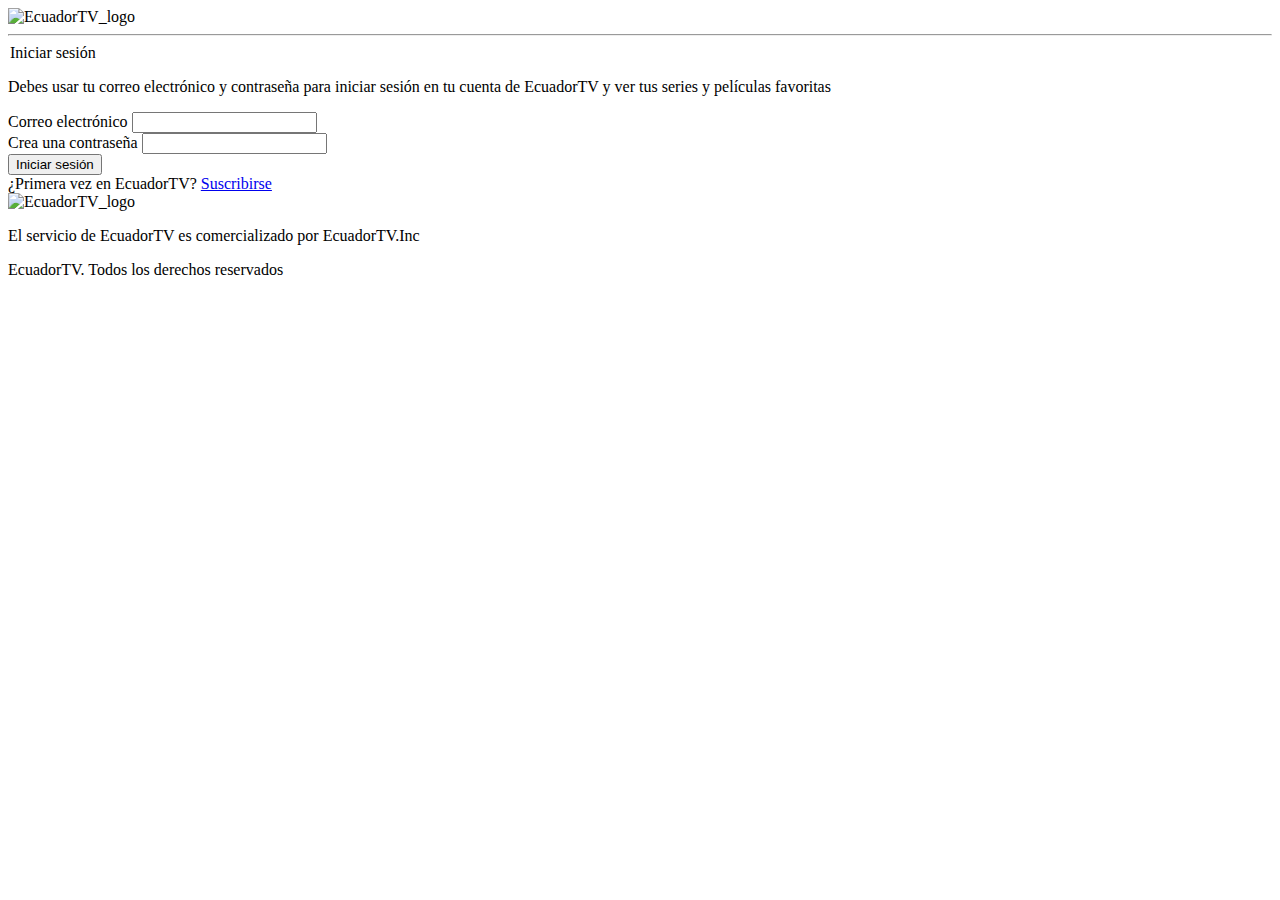
==== src/main/resources/templates/index.html @ 6aa51c1b "Primer commit" ====
<!DOCTYPE html>
<html lang="en">
<head>
    <meta charset="UTF-8">
    <title>EcuadorTV</title>
    <link href="https://cdn.jsdelivr.net/npm/bootstrap@5.3.1/dist/css/bootstrap.min.css" rel="stylesheet" integrity="sha384-4bw+/aepP/YC94hEpVNVgiZdgIC5+VKNBQNGCHeKRQN+PtmoHDEXuppvnDJzQIu9" crossorigin="anonymous">
    <link rel="stylesheet" th:href="@{/css/bootstrap.min.css}">
    <link rel="stylesheet" th:href="@{/css/style.css}">
</head>
<body>
<header>
    <img th:src="@{/images/EcuadorTV_logo.png}" class="img-fluid logo" alt="EcuadorTV_logo">
    <hr>
</header>
<section>
    <form class="formulario">
        <legend>Iniciar sesión</legend>
        <p>Debes usar tu correo electrónico y contraseña para iniciar sesión en tu cuenta de EcuadorTV y ver tus series y películas favoritas</p>
        <div class="mb-3">
            <label for="exampleInputEmail1" class="form-label">Correo electrónico</label>
            <input type="email" class="form-control" id="exampleInputEmail1" aria-describedby="emailHelp">
        </div>
        <div class="mb-3">
            <label for="exampleInputPassword1" class="form-label">Crea una contraseña</label>
            <input type="password" class="form-control" id="exampleInputPassword1">
        </div>
        <button type="submit" class="btn btn-primary">Iniciar sesión</button>
        <div>
            ¿Primera vez en EcuadorTV? <a class="nav-link" href="registro">Suscribirse</a>
        </div>
    </form>
</section>
<div class="contenedorFooter">
    <footer>
        <div class="derechos">
            <img th:src="@{/images/EcuadorTV_logo.png}" class="img-fluid logo" alt="EcuadorTV_logo">
            <p>
                El servicio de EcuadorTV es comercializado por EcuadorTV.Inc
            </p>
            <p>
                EcuadorTV. Todos los derechos reservados
            </p>
        </div>
    </footer>
</div>
<script src="https://cdn.jsdelivr.net/npm/bootstrap@5.3.1/dist/js/bootstrap.bundle.min.js" integrity="sha384-HwwvtgBNo3bZJJLYd8oVXjrBZt8cqVSpeBNS5n7C8IVInixGAoxmnlMuBnhbgrkm" crossorigin="anonymous"></script>
</body>
</html>
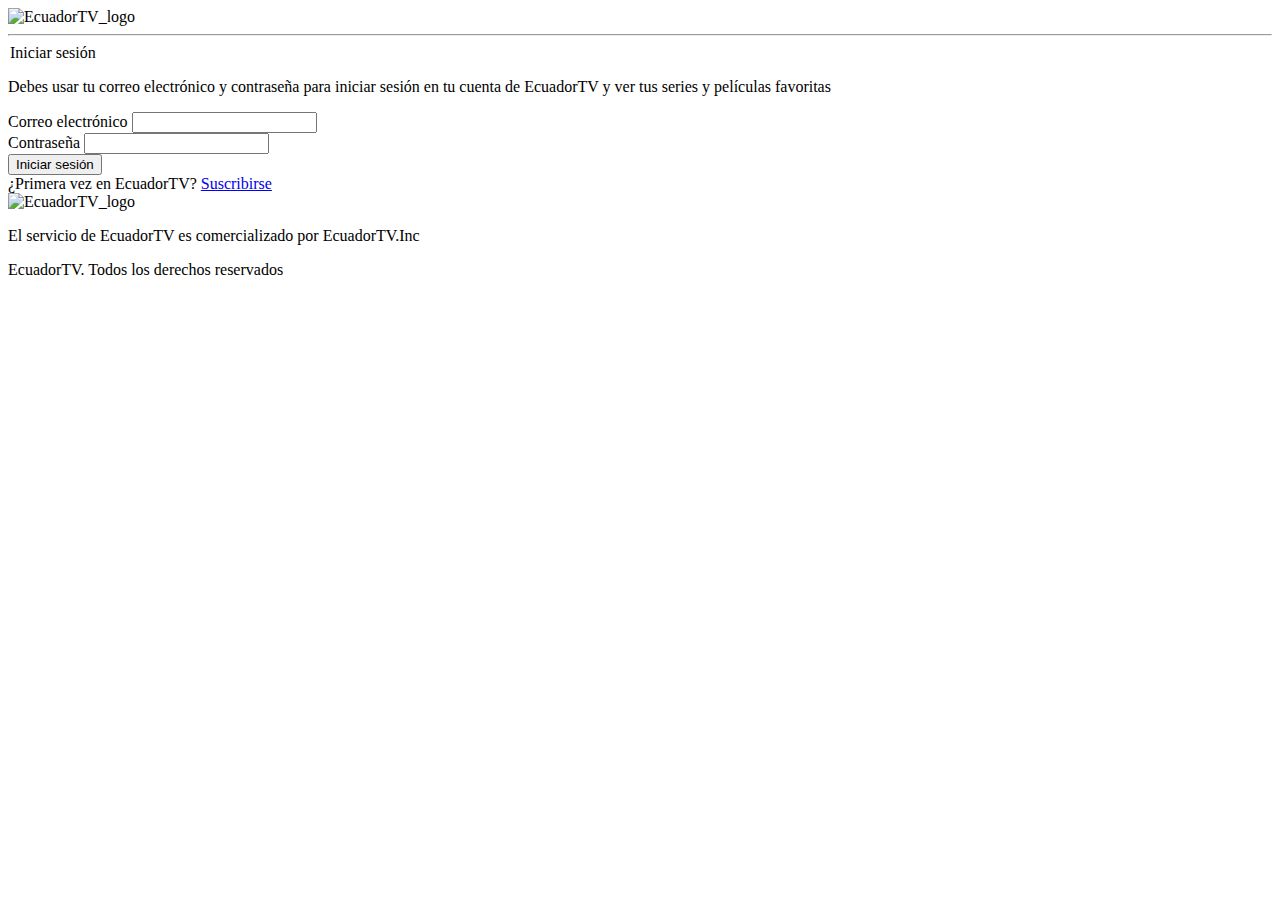
==== commit b93f67fe: "Actualizacion5" ====
--- a/src/main/resources/templates/index.html
+++ b/src/main/resources/templates/index.html
@@ -14,17 +14,19 @@
 </header>
 <section>
     <form class="formulario">
-        <legend>Iniciar sesión</legend>
+        <legend class="titulo">Iniciar sesión</legend>
         <p>Debes usar tu correo electrónico y contraseña para iniciar sesión en tu cuenta de EcuadorTV y ver tus series y películas favoritas</p>
         <div class="mb-3">
             <label for="exampleInputEmail1" class="form-label">Correo electrónico</label>
             <input type="email" class="form-control" id="exampleInputEmail1" aria-describedby="emailHelp">
         </div>
         <div class="mb-3">
-            <label for="exampleInputPassword1" class="form-label">Crea una contraseña</label>
+            <label for="exampleInputPassword1" class="form-label">Contraseña</label>
             <input type="password" class="form-control" id="exampleInputPassword1">
         </div>
-        <button type="submit" class="btn btn-primary">Iniciar sesión</button>
+        <div class="d-grid gap-2">
+            <button type="submit" class="btn btn-info" href="/menuPrincipal">Iniciar sesión</button>
+        </div>
         <div>
             ¿Primera vez en EcuadorTV? <a class="nav-link" href="registro">Suscribirse</a>
         </div>
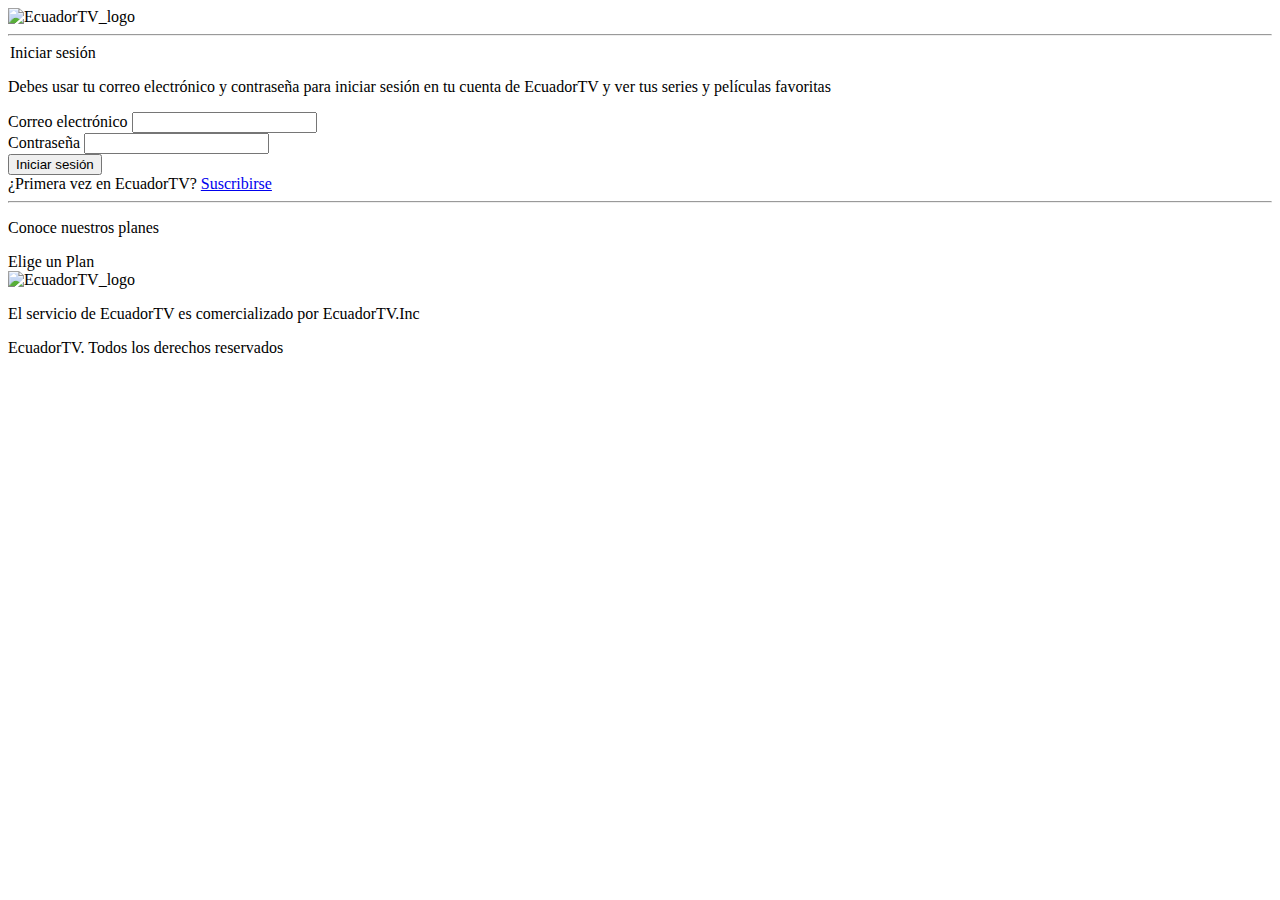
==== commit f50f92f6: "Actualizacion6" ====
--- a/src/main/resources/templates/index.html
+++ b/src/main/resources/templates/index.html
@@ -30,6 +30,9 @@
         <div>
             ¿Primera vez en EcuadorTV? <a class="nav-link" href="registro">Suscribirse</a>
         </div>
+        <hr>
+        <p>Conoce nuestros planes</p>
+        <a th:href="@{/suscribe/plan}" class="btn btn-outline-primary">Elige un Plan</a>
     </form>
 </section>
 <div class="contenedorFooter">
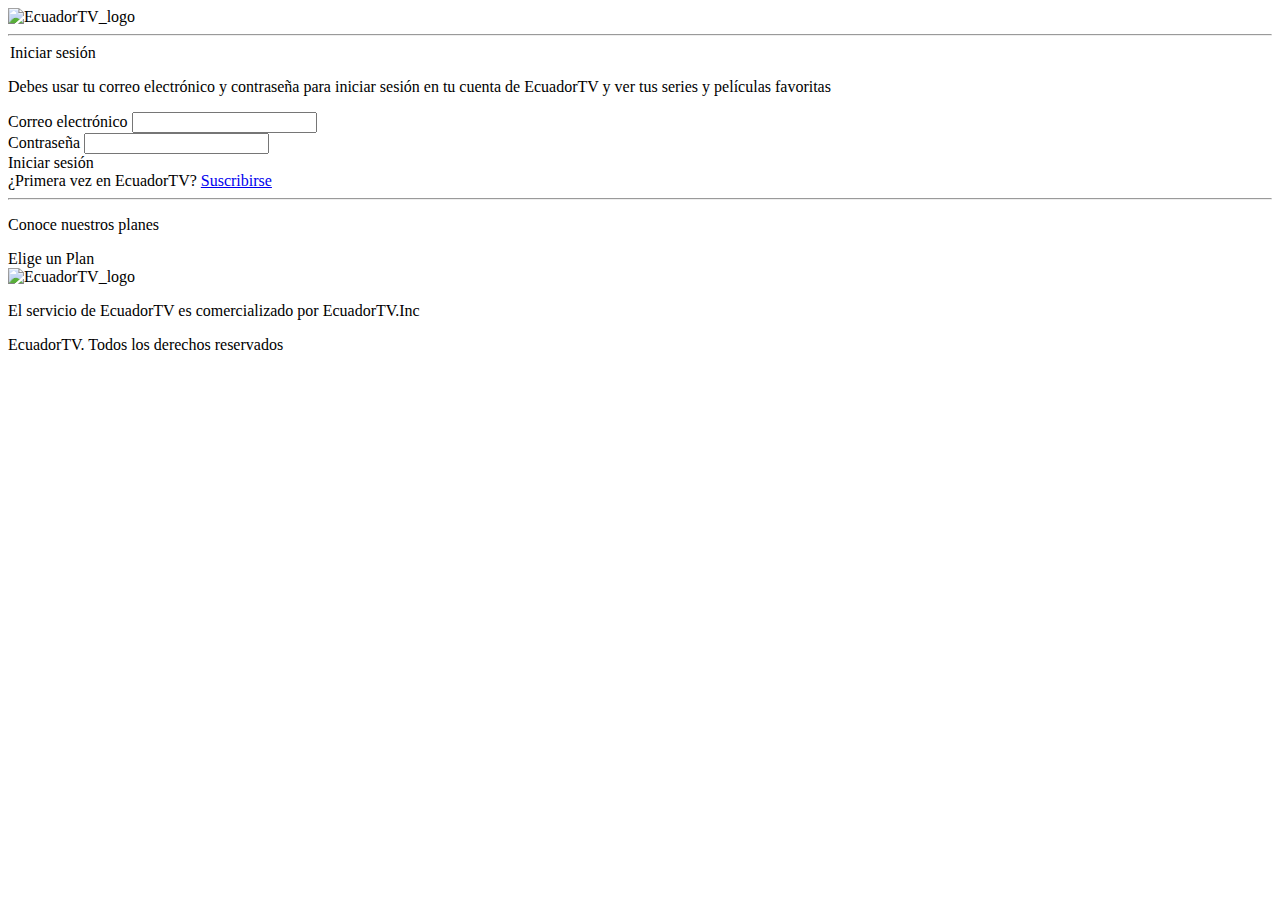
==== commit 52e8ab36: "Actualizacion7" ====
--- a/src/main/resources/templates/index.html
+++ b/src/main/resources/templates/index.html
@@ -25,7 +25,8 @@
             <input type="password" class="form-control" id="exampleInputPassword1">
         </div>
         <div class="d-grid gap-2">
-            <button type="submit" class="btn btn-info" href="/menuPrincipal">Iniciar sesión</button>
+<!--            <button type="submit" class="btn btn-info" th:href="@{/menuprincipal}">Iniciar sesión</button>-->
+            <a class="btn btn-info" th:href="@{/menuprincipal}">Iniciar sesión</a>
         </div>
         <div>
             ¿Primera vez en EcuadorTV? <a class="nav-link" href="registro">Suscribirse</a>
